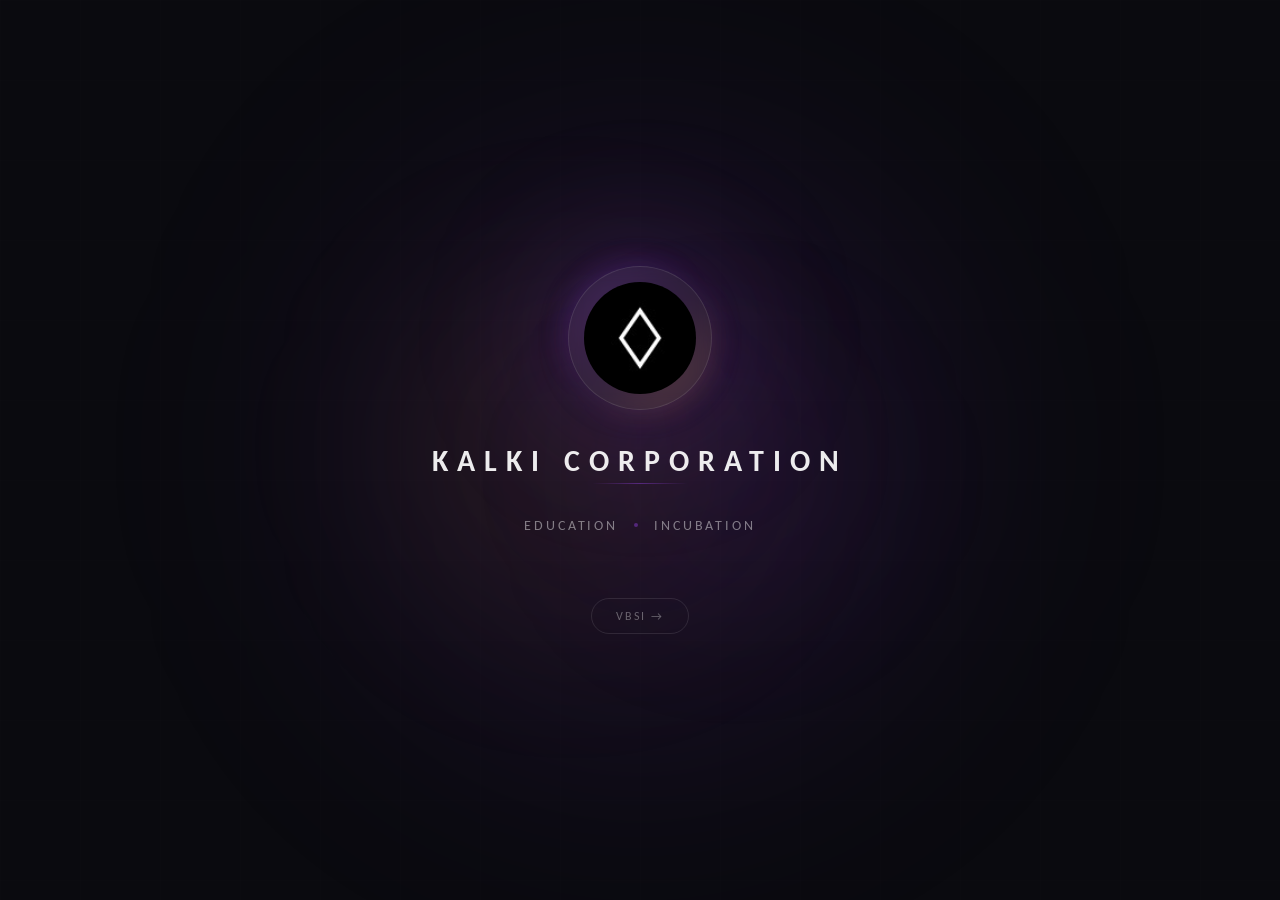
==== index.html @ 71db8da1 "VBSI" ====
<!DOCTYPE html>
<html lang="en">
<head>
  <meta charset="UTF-8" />
  <meta name="viewport" content="width=device-width, initial-scale=1.0" />
  <title>Kalki Corporation</title>
  <link href="https://fonts.googleapis.com/css2?family=Carlito:wght@400;700&display=swap" rel="stylesheet" />
  <link rel="icon" type="image/x-icon" href="favicon.png">
  <style>
    * { margin: 0; padding: 0; box-sizing: border-box; }

    body {
      font-family: 'Carlito', Calibri, sans-serif;
      background: #0a0a0f;
      min-height: 100vh;
      display: flex;
      align-items: center;
      justify-content: center;
      overflow: hidden;
      position: relative;
    }

    /* Ambient glow orbs */
    .orb { position: absolute; border-radius: 50%; pointer-events: none; }
    .orb-1 { width: 600px; height: 600px; top: 50%; left: 50%; transform: translate(-50%, -50%); background: hsl(270 60% 52% / 0.12); filter: blur(120px); }
    .orb-2 { width: 300px; height: 300px; top: 33%; left: 33%; background: hsl(42 92% 45% / 0.08); filter: blur(100px); }
    .orb-3 { width: 250px; height: 250px; bottom: 33%; right: 33%; background: hsl(270 60% 52% / 0.06); filter: blur(80px); }

    /* Grid pattern */
    .grid-pattern {
      position: absolute; inset: 0; pointer-events: none; opacity: 0.04;
      background-image: linear-gradient(rgba(255,255,255,0.15) 1px, transparent 1px),
                        linear-gradient(90deg, rgba(255,255,255,0.15) 1px, transparent 1px);
      background-size: 80px 80px;
    }

    /* Main content */
    .content {
      position: relative; z-index: 10;
      display: flex; flex-direction: column; align-items: center; gap: 2rem;
      opacity: 0; animation: fadeIn 1.2s ease-out forwards;
    }

    /* Logo */
    .logo-wrap {
      position: relative; cursor: pointer;
      opacity: 0; transform: scale(0.8);
      animation: scaleIn 0.8s cubic-bezier(0.16, 1, 0.3, 1) 0.2s forwards;
    }
    .logo-glow {
      position: absolute; inset: 0; border-radius: 50%;
      background: hsl(270 60% 52% / 0.15);
      filter: blur(40px); transform: scale(1.5);
      animation: pulse 2s ease-in-out infinite;
    }
    .logo-ring {
      position: absolute; inset: -4px; border-radius: 50%;
      background: linear-gradient(135deg, hsl(270 60% 52% / 0.25), transparent, hsl(42 92% 45% / 0.2));
      filter: blur(12px);
    }
    .logo-circle {
      position: relative; width: 144px; height: 144px; border-radius: 50%;
      border: 1px solid rgba(255,255,255,0.1);
      background: rgba(255,255,255,0.05);
      backdrop-filter: blur(8px);
      box-shadow: 0 0 40px -10px hsl(270 60% 52% / 0.25);
      display: flex; align-items: center; justify-content: center;
    }
    .logo-circle img { width: 112px; height: 112px; border-radius: 50%; object-fit: cover; }

    /* Company name */
    .company-name {
      text-align: center;
      opacity: 0; transform: translateY(16px);
      animation: slideUp 0.7s ease-out 0.6s forwards;
    }
    .company-name h1 {
      font-size: 1.875rem; font-weight: 700;
      letter-spacing: 0.3em; text-transform: uppercase;
      color: rgba(255,255,255,0.92);
    }
    .divider {
      margin: 4px auto 0; height: 1px; width: 96px;
      background: linear-gradient(90deg, transparent, hsl(270 60% 52% / 0.5), transparent);
    }

    /* Tags */
    .tags {
      display: flex; align-items: center; gap: 1rem;
      opacity: 0; transform: translateY(12px);
      animation: slideUp 0.7s ease-out 0.9s forwards;
    }
    .tag-dot { width: 4px; height: 4px; border-radius: 50%; background: hsl(270 60% 52% / 0.5); }
    .tag {
      font-size: 0.9rem; letter-spacing: 0.2em;
      text-transform: uppercase; font-weight: 500;
      color: rgba(255,255,255,0.45);
    }

    /* Enter button */
    .enter-btn {
      margin-top: 2rem; padding: 10px 24px;
      font-size: 0.75rem; letter-spacing: 0.15em;
      text-transform: uppercase; font-family: inherit;
      color: rgba(255,255,255,0.35);
      border: 1px solid rgba(255,255,255,0.1);
      border-radius: 9999px; background: transparent;
      cursor: pointer; transition: all 0.5s;
      opacity: 0; animation: fadeIn 0.7s ease-out 1.3s forwards;
    }
    .enter-btn:hover {
      border-color: hsl(270 60% 52% / 0.4);
      color: rgba(255,255,255,0.8);
      box-shadow: 0 0 20px -5px hsl(270 60% 52% / 0.2);
    }

    /* Animations */
    @keyframes fadeIn { to { opacity: 1; } }
    @keyframes scaleIn { to { opacity: 1; transform: scale(1); } }
    @keyframes slideUp { to { opacity: 1; transform: translateY(0); } }
    @keyframes pulse { 0%, 100% { opacity: 1; } 50% { opacity: 0.5; } }

    @media (max-width: 640px) {
      .logo-circle { width: 112px; height: 112px; }
      .logo-circle img { width: 80px; height: 80px; }
      .company-name h1 { font-size: 1.5rem; }
    }
  </style>
</head>
<body>
  <div class="orb orb-1"></div>
  <div class="orb orb-2"></div>
  <div class="orb orb-3"></div>
  <div class="grid-pattern"></div>

  <div class="content">
    <div class="logo-wrap">
      <div class="logo-glow"></div>
      <div class="logo-ring"></div>
      <div class="logo-circle">
        <img src="kalki_logo.jpg" alt="Kalki Corporation" />
      </div>
    </div>

    <div class="company-name">
      <h1>Kalki Corporation</h1>
      <div class="divider"></div>
    </div>

    <div class="tags">
      <span class="tag">Education</span>
      <span class="tag-dot"></span>
      <span class="tag">Incubation</span>
    </div>

    <button class="enter-btn" onclick="window.location.href='course.html'">VBSI →</button>
  </div>
</body>
</html>
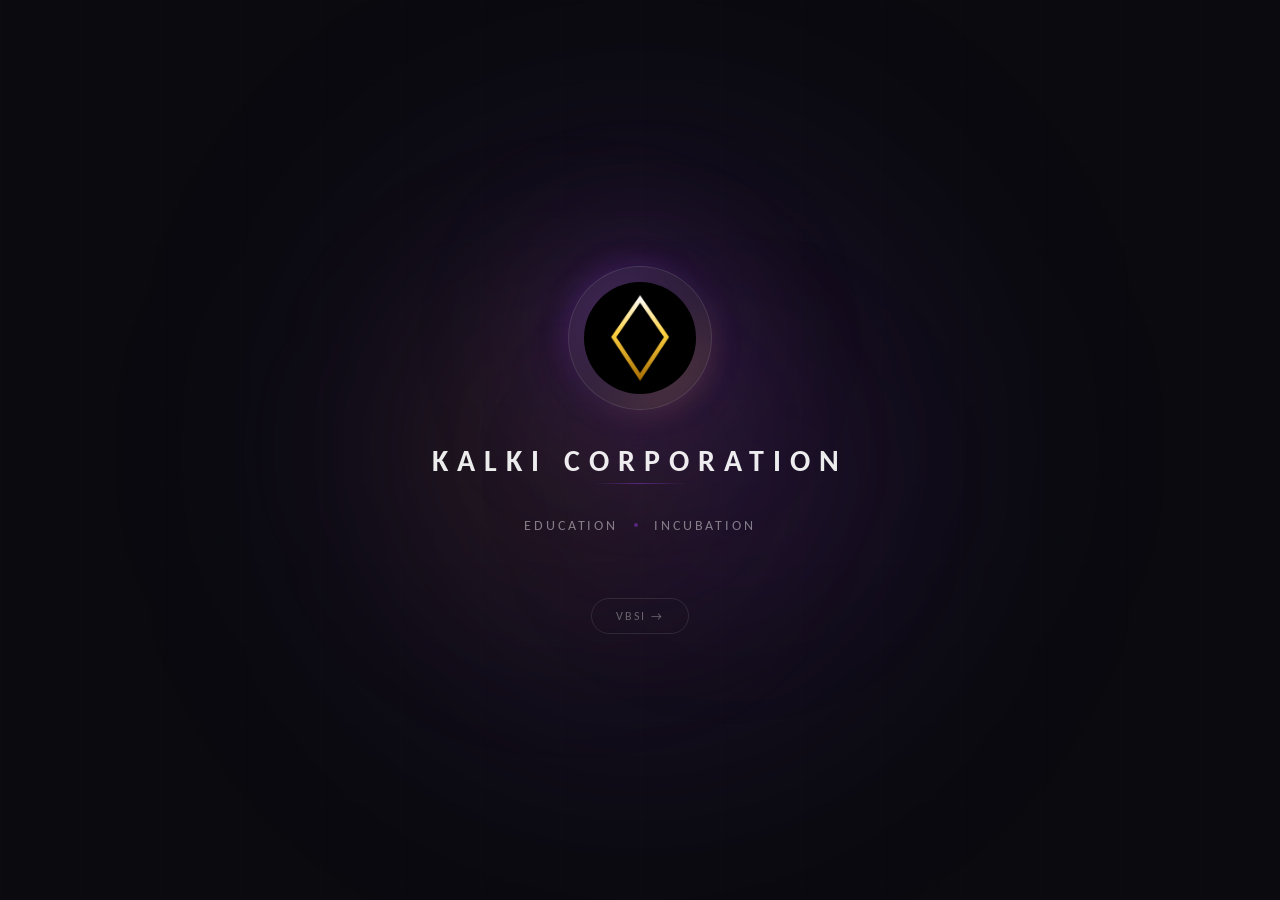
==== commit 58468575: "responsive" ====
--- a/index.html
+++ b/index.html
@@ -6,6 +6,27 @@
   <title>Kalki Corporation</title>
   <link href="https://fonts.googleapis.com/css2?family=Carlito:wght@400;700&display=swap" rel="stylesheet" />
   <link rel="icon" type="image/x-icon" href="favicon.png">
+  
+  
+  <!-- Google tag (gtag.js) -->
+    <script async src="https://www.googletagmanager.com/gtag/js?id=G-25M11BG28Z"></script>
+    <script>
+    window.dataLayer = window.dataLayer || [];
+    function gtag(){dataLayer.push(arguments);}
+    gtag('js', new Date());
+
+    gtag('config', 'G-25M11BG28Z');
+    </script>
+
+    <script type="text/javascript">
+    (function(c,l,a,r,i,t,y){
+        c[a]=c[a]||function(){(c[a].q=c[a].q||[]).push(arguments)};
+        t=l.createElement(r);t.async=1;t.src="https://www.clarity.ms/tag/"+i;
+        y=l.getElementsByTagName(r)[0];y.parentNode.insertBefore(t,y);
+    })(window, document, "clarity", "script", "wezdlojds7");
+</script>
+
+  
   <style>
     * { margin: 0; padding: 0; box-sizing: border-box; }
 
@@ -126,6 +147,26 @@
       .company-name h1 { font-size: 1.5rem; }
     }
   </style>
+
+
+<!-- Meta Pixel Code -->
+<script>
+!function(f,b,e,v,n,t,s)
+{if(f.fbq)return;n=f.fbq=function(){n.callMethod?
+n.callMethod.apply(n,arguments):n.queue.push(arguments)};
+if(!f._fbq)f._fbq=n;n.push=n;n.loaded=!0;n.version='2.0';
+n.queue=[];t=b.createElement(e);t.async=!0;
+t.src=v;s=b.getElementsByTagName(e)[0];
+s.parentNode.insertBefore(t,s)}(window, document,'script',
+'https://connect.facebook.net/en_US/fbevents.js');
+fbq('init', '27038592755748841');
+fbq('track', 'PageView');
+</script>
+<noscript><img height="1" width="1" style="display:none"
+src="https://www.facebook.com/tr?id=27038592755748841&ev=PageView&noscript=1"
+/></noscript>
+<!-- End Meta Pixel Code -->
+
 </head>
 <body>
   <div class="orb orb-1"></div>
@@ -138,7 +179,7 @@
       <div class="logo-glow"></div>
       <div class="logo-ring"></div>
       <div class="logo-circle">
-        <img src="kalki_logo.jpg" alt="Kalki Corporation" />
+        <img src="./assets/kalki_logo.png" alt="Kalki Corporation" />
       </div>
     </div>
 
@@ -153,7 +194,7 @@
       <span class="tag">Incubation</span>
     </div>
 
-    <button class="enter-btn" onclick="window.location.href='course.html'">VBSI →</button>
+    <button class="enter-btn" onclick="window.location.href='vbsi.html'">VBSI →</button>
   </div>
 </body>
 </html>
